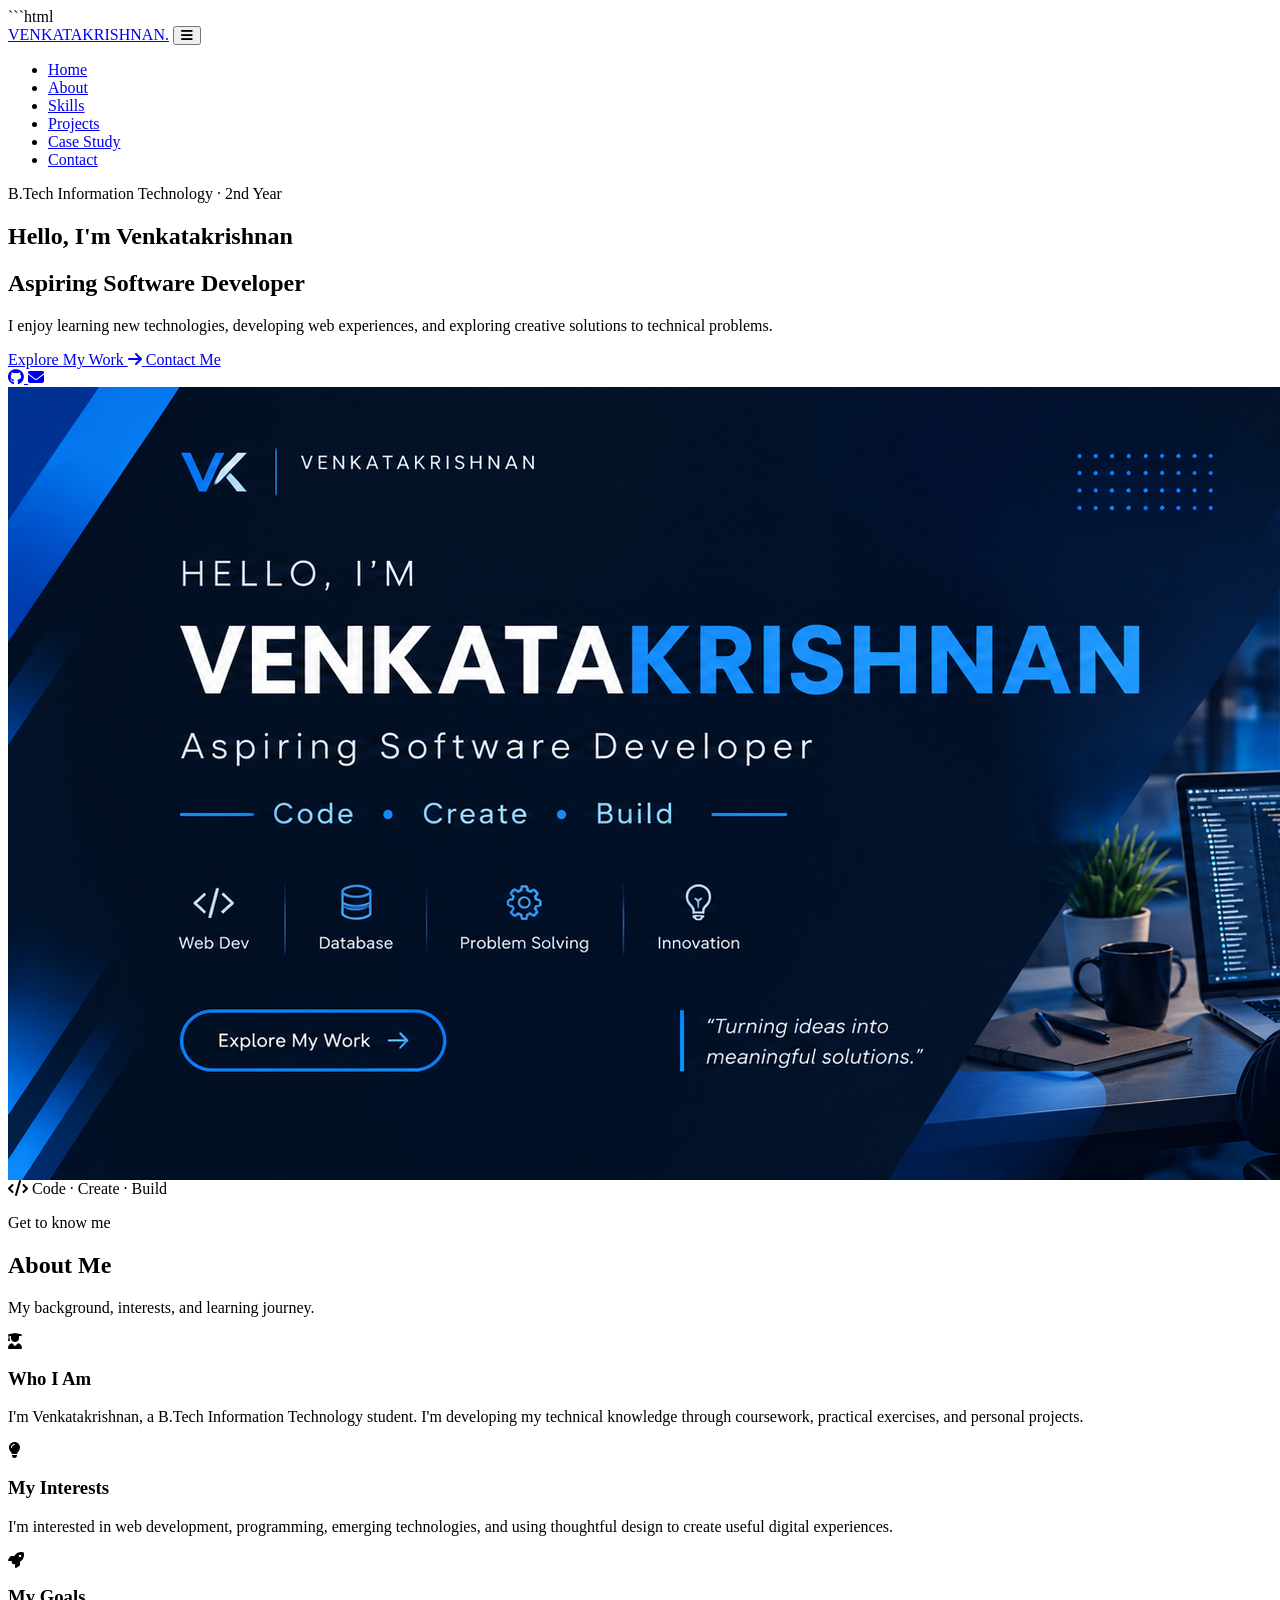
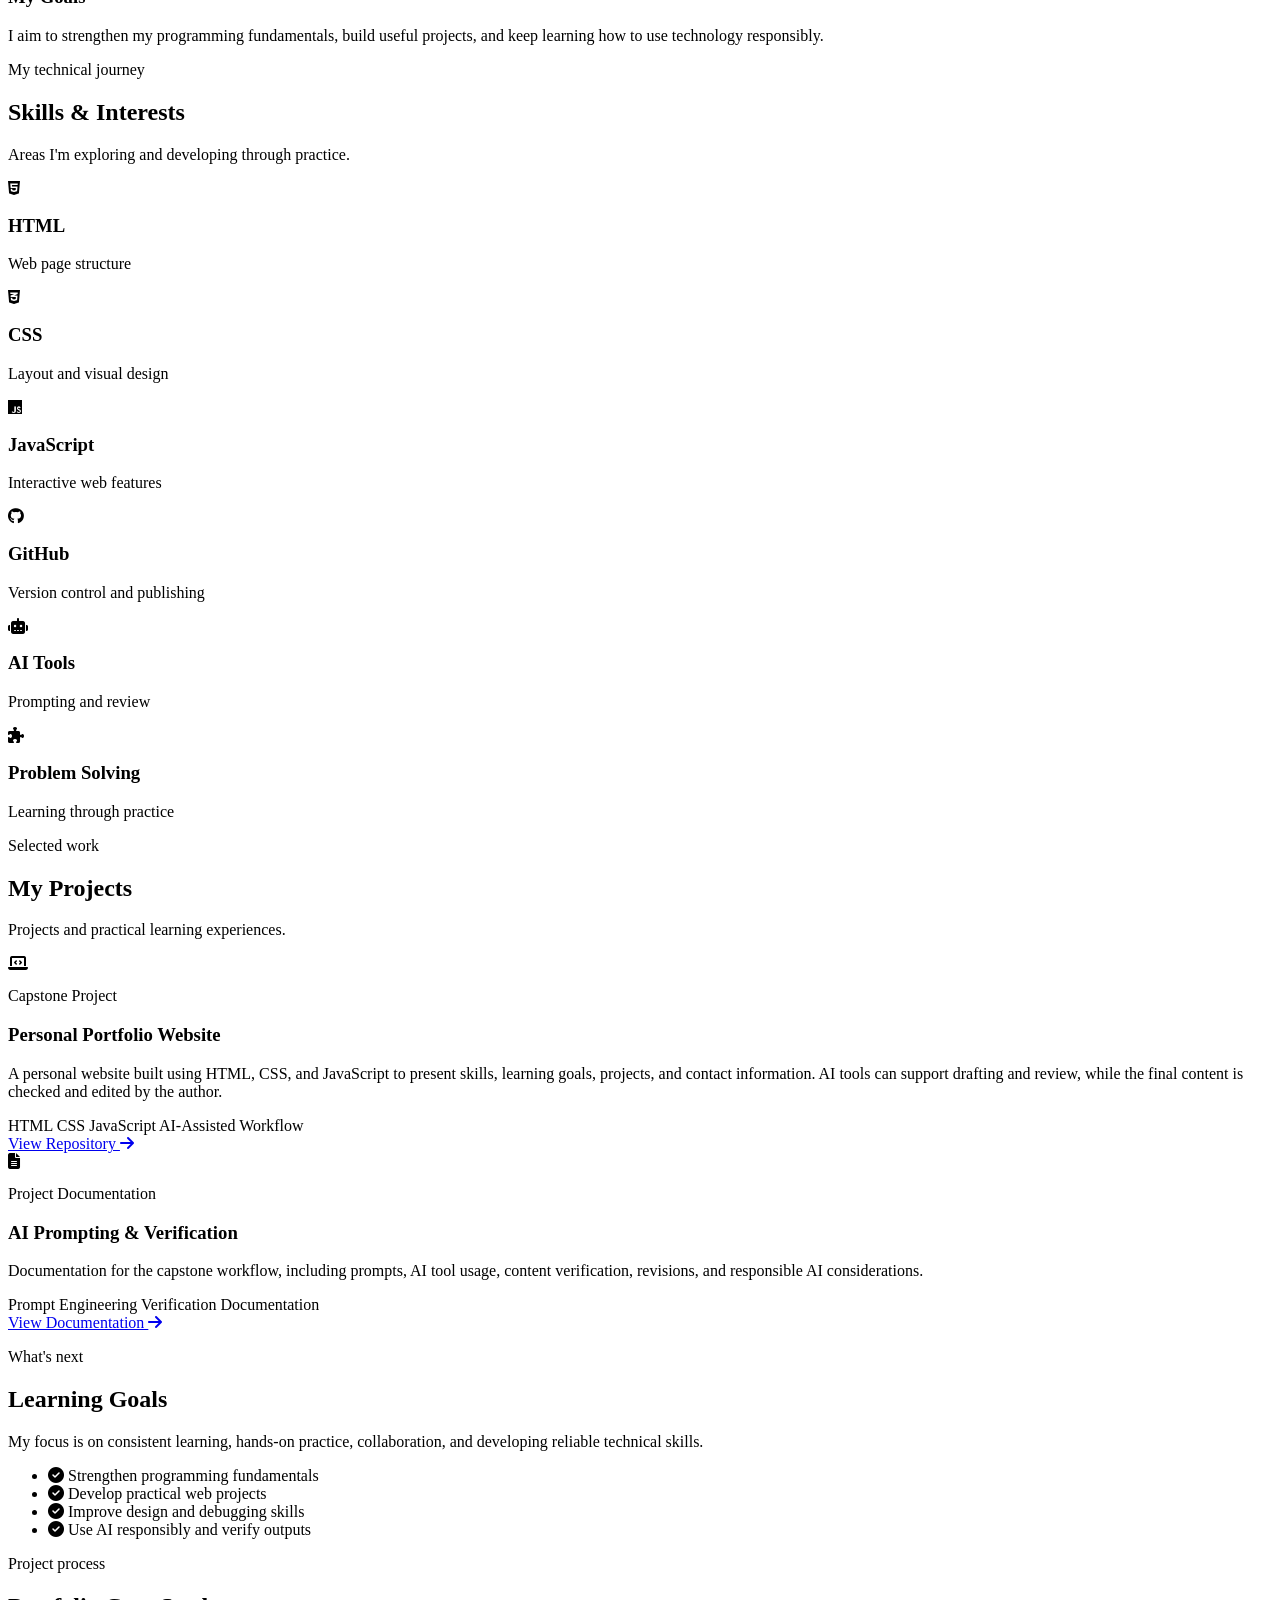
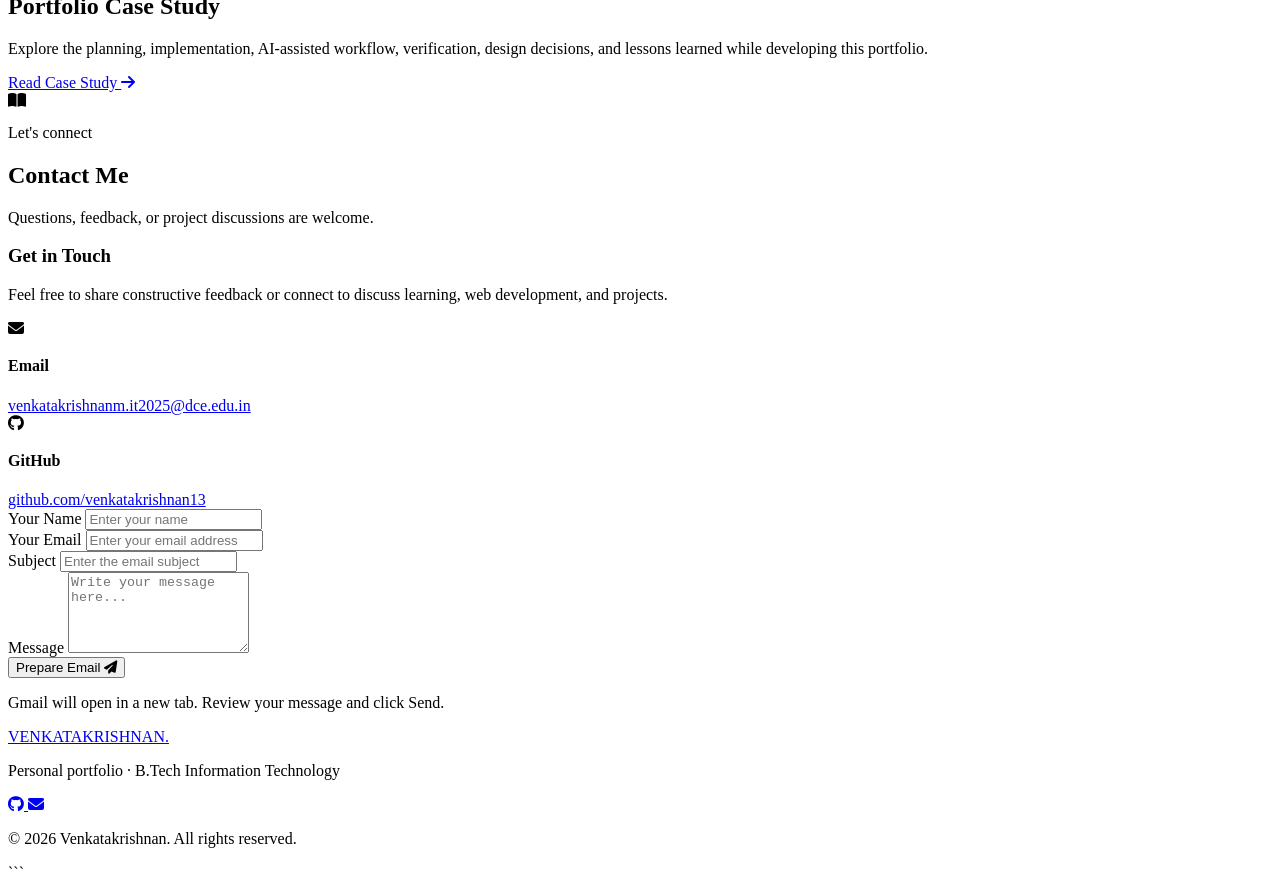
==== index.html @ f7fcd70b "Update index.html" ====
```html
<!DOCTYPE html>
<html lang="en">
<head>
  <meta charset="UTF-8">
  <meta name="viewport" content="width=device-width, initial-scale=1.0">
  <meta name="description" content="Venkatakrishnan's personal portfolio showcasing web development, projects, and AI-assisted learning.">
  <title>Venkatakrishnan | Portfolio</title>

  <link rel="stylesheet" href="css/style.css">
  <link rel="preconnect" href="https://fonts.googleapis.com">
  <link rel="preconnect" href="https://fonts.gstatic.com" crossorigin>
  <link href="https://fonts.googleapis.com/css2?family=Inter:wght@400;500;600;700;800&display=swap" rel="stylesheet">
  <link rel="stylesheet" href="https://cdnjs.cloudflare.com/ajax/libs/font-awesome/6.5.2/css/all.min.css">
</head>

<body>

<header class="header">
  <nav class="navbar container">
    <a href="#home" class="logo">VENKATAKRISHNAN<span>.</span></a>

    <button class="menu-toggle" id="menu-toggle"
      aria-label="Open navigation menu" aria-expanded="false">
      <i class="fas fa-bars"></i>
    </button>

    <ul class="nav-links" id="nav-links">
      <li><a href="#home">Home</a></li>
      <li><a href="#about">About</a></li>
      <li><a href="#skills">Skills</a></li>
      <li><a href="#projects">Projects</a></li>
      <li><a href="#case-study">Case Study</a></li>
      <li><a href="#contact">Contact</a></li>
    </ul>
  </nav>
</header>

<main>

  <!-- HERO -->
  <section class="hero section" id="home">
    <div class="container hero-content">

      <div class="hero-text">
        <p class="eyebrow">B.Tech Information Technology · 2nd Year</p>

        <h1>Hello, I'm <span>Venkatakrishnan</span></h1>
        <h2>Aspiring Software Developer</h2>

        <p class="hero-description">
          I enjoy learning new technologies, developing web experiences,
          and exploring creative solutions to technical problems.
        </p>

        <div class="hero-buttons">
          <a href="#projects" class="btn btn-primary">
            Explore My Work <i class="fas fa-arrow-right"></i>
          </a>
          <a href="#contact" class="btn btn-secondary">Contact Me</a>
        </div>

        <div class="social-links">
          <a href="https://github.com/venkatakrishnan13"
            target="_blank" rel="noopener noreferrer"
            aria-label="GitHub profile">
            <i class="fab fa-github"></i>
          </a>

          <a href="https://mail.google.com/mail/?view=cm&fs=1&to=venkatakrishnanm.it2025%40dce.edu.in"
            target="_blank" rel="noopener noreferrer"
            aria-label="Email using Gmail">
            <i class="fas fa-envelope"></i>
          </a>
        </div>
      </div>

      <div class="hero-image">
        <div class="profile-frame">
          <img src="portfolio-banner.png"
            alt="Venkatakrishnan's professional portfolio banner"
            class="profile-banner">
        </div>

        <div class="floating-badge">
          <i class="fas fa-code"></i>
          <span>Code · Create · Build</span>
        </div>
      </div>

    </div>
  </section>

  <!-- ABOUT -->
  <section class="section about-section" id="about">
    <div class="container">
      <div class="section-heading">
        <p class="eyebrow">Get to know me</p>
        <h2>About <span>Me</span></h2>
        <p>My background, interests, and learning journey.</p>
      </div>

      <div class="about-content">

        <article class="about-card">
          <div class="card-icon"><i class="fas fa-user-graduate"></i></div>
          <h3>Who I Am</h3>
          <p>
            I'm Venkatakrishnan, a B.Tech Information Technology student.
            I'm developing my technical knowledge through coursework,
            practical exercises, and personal projects.
          </p>
        </article>

        <article class="about-card">
          <div class="card-icon"><i class="fas fa-lightbulb"></i></div>
          <h3>My Interests</h3>
          <p>
            I'm interested in web development, programming, emerging
            technologies, and using thoughtful design to create useful
            digital experiences.
          </p>
        </article>

        <article class="about-card">
          <div class="card-icon"><i class="fas fa-rocket"></i></div>
          <h3>My Goals</h3>
          <p>
            I aim to strengthen my programming fundamentals, build useful
            projects, and keep learning how to use technology responsibly.
          </p>
        </article>

      </div>
    </div>
  </section>

  <!-- SKILLS -->
  <section class="section skills-section" id="skills">
    <div class="container">
      <div class="section-heading">
        <p class="eyebrow">My technical journey</p>
        <h2>Skills & <span>Interests</span></h2>
        <p>Areas I'm exploring and developing through practice.</p>
      </div>

      <div class="skills-grid">
        <article class="skill-card">
          <i class="fab fa-html5"></i>
          <h3>HTML</h3>
          <p>Web page structure</p>
        </article>

        <article class="skill-card">
          <i class="fab fa-css3-alt"></i>
          <h3>CSS</h3>
          <p>Layout and visual design</p>
        </article>

        <article class="skill-card">
          <i class="fab fa-js"></i>
          <h3>JavaScript</h3>
          <p>Interactive web features</p>
        </article>

        <article class="skill-card">
          <i class="fab fa-github"></i>
          <h3>GitHub</h3>
          <p>Version control and publishing</p>
        </article>

        <article class="skill-card">
          <i class="fas fa-robot"></i>
          <h3>AI Tools</h3>
          <p>Prompting and review</p>
        </article>

        <article class="skill-card">
          <i class="fas fa-puzzle-piece"></i>
          <h3>Problem Solving</h3>
          <p>Learning through practice</p>
        </article>
      </div>
    </div>
  </section>

  <!-- PROJECTS -->
  <section class="section projects-section" id="projects">
    <div class="container">
      <div class="section-heading">
        <p class="eyebrow">Selected work</p>
        <h2>My <span>Projects</span></h2>
        <p>Projects and practical learning experiences.</p>
      </div>

      <div class="projects-grid">

        <article class="project-card">
          <div class="project-icon"><i class="fas fa-laptop-code"></i></div>

          <div class="project-content">
            <p class="project-label">Capstone Project</p>
            <h3>Personal Portfolio Website</h3>

            <p>
              A personal website built using HTML, CSS, and JavaScript
              to present skills, learning goals, projects, and contact
              information. AI tools can support drafting and review,
              while the final content is checked and edited by the author.
            </p>

            <div class="project-tags">
              <span>HTML</span>
              <span>CSS</span>
              <span>JavaScript</span>
              <span>AI-Assisted Workflow</span>
            </div>

            <a href="https://github.com/venkatakrishnan13/ai-portfolio-capstone"
              target="_blank" rel="noopener noreferrer"
              class="project-link">
              View Repository <i class="fas fa-arrow-right"></i>
            </a>
          </div>
        </article>

        <article class="project-card">
          <div class="project-icon"><i class="fas fa-file-alt"></i></div>

          <div class="project-content">
            <p class="project-label">Project Documentation</p>
            <h3>AI Prompting & Verification</h3>

            <p>
              Documentation for the capstone workflow, including prompts,
              AI tool usage, content verification, revisions, and
              responsible AI considerations.
            </p>

            <div class="project-tags">
              <span>Prompt Engineering</span>
              <span>Verification</span>
              <span>Documentation</span>
            </div>

            <a href="documentation/ai-tools.md"
              target="_blank" rel="noopener noreferrer"
              class="project-link">
              View Documentation <i class="fas fa-arrow-right"></i>
            </a>
          </div>
        </article>

      </div>
    </div>
  </section>

  <!-- GOALS -->
  <section class="section goals-section" id="goals">
    <div class="container goals-content">
      <div>
        <p class="eyebrow">What's next</p>
        <h2>Learning <span>Goals</span></h2>
        <p>
          My focus is on consistent learning, hands-on practice,
          collaboration, and developing reliable technical skills.
        </p>
      </div>

      <ul class="goals-list">
        <li><i class="fas fa-check-circle"></i> Strengthen programming fundamentals</li>
        <li><i class="fas fa-check-circle"></i> Develop practical web projects</li>
        <li><i class="fas fa-check-circle"></i> Improve design and debugging skills</li>
        <li><i class="fas fa-check-circle"></i> Use AI responsibly and verify outputs</li>
      </ul>
    </div>
  </section>

  <!-- CASE STUDY -->
  <section class="section case-study-section" id="case-study">
    <div class="container">
      <div class="case-study-card">

        <div class="case-study-text">
          <p class="eyebrow">Project process</p>
          <h2>Portfolio <span>Case Study</span></h2>

          <p>
            Explore the planning, implementation, AI-assisted workflow,
            verification, design decisions, and lessons learned while
            developing this portfolio.
          </p>

          <a href="case-study.html" class="btn btn-primary">
            Read Case Study <i class="fas fa-arrow-right"></i>
          </a>
        </div>

        <div class="case-study-icon">
          <i class="fas fa-book-open"></i>
        </div>

      </div>
    </div>
  </section>

  <!-- CONTACT -->
  <section class="section contact-section" id="contact">
    <div class="container">
      <div class="section-heading">
        <p class="eyebrow">Let's connect</p>
        <h2>Contact <span>Me</span></h2>
        <p>Questions, feedback, or project discussions are welcome.</p>
      </div>

      <div class="contact-content">

        <div class="contact-info">
          <h3>Get in Touch</h3>

          <p>
            Feel free to share constructive feedback or connect to discuss
            learning, web development, and projects.
          </p>

          <div class="contact-detail">
            <div class="contact-icon"><i class="fas fa-envelope"></i></div>
            <div>
              <h4>Email</h4>
              <a href="https://mail.google.com/mail/?view=cm&fs=1&to=venkatakrishnanm.it2025%40dce.edu.in"
                target="_blank" rel="noopener noreferrer">
                venkatakrishnanm.it2025@dce.edu.in
              </a>
            </div>
          </div>

          <div class="contact-detail">
            <div class="contact-icon"><i class="fab fa-github"></i></div>
            <div>
              <h4>GitHub</h4>
              <a href="https://github.com/venkatakrishnan13"
                target="_blank" rel="noopener noreferrer">
                github.com/venkatakrishnan13
              </a>
            </div>
          </div>
        </div>

        <form class="contact-form" id="contact-form">
          <div class="form-group">
            <label for="name">Your Name</label>
            <input type="text" id="name" name="name"
              placeholder="Enter your name" autocomplete="name" required>
          </div>

          <div class="form-group">
            <label for="email">Your Email</label>
            <input type="email" id="email" name="email"
              placeholder="Enter your email address"
              autocomplete="email" required>
          </div>

          <div class="form-group">
            <label for="subject">Subject</label>
            <input type="text" id="subject" name="subject"
              placeholder="Enter the email subject" required>
          </div>

          <div class="form-group">
            <label for="message">Message</label>
            <textarea id="message" name="message" rows="5"
              placeholder="Write your message here..." required></textarea>
          </div>

          <button type="submit" class="btn btn-primary submit-btn">
            Prepare Email <i class="fas fa-paper-plane"></i>
          </button>

          <p class="form-note">
            Gmail will open in a new tab. Review your message and click Send.
          </p>

          <p class="form-status" id="form-status"
            role="status" aria-live="polite"></p>
        </form>

      </div>
    </div>
  </section>

</main>

<!-- FOOTER -->
<footer class="footer">
  <div class="container footer-content">
    <a href="#home" class="logo">VENKATAKRISHNAN<span>.</span></a>

    <p>Personal portfolio · B.Tech Information Technology</p>

    <div class="footer-links">
      <a href="https://github.com/venkatakrishnan13"
        target="_blank" rel="noopener noreferrer"
        aria-label="GitHub profile">
        <i class="fab fa-github"></i>
      </a>

      <a href="https://mail.google.com/mail/?view=cm&fs=1&to=venkatakrishnanm.it2025%40dce.edu.in"
        target="_blank" rel="noopener noreferrer"
        aria-label="Email using Gmail">
        <i class="fas fa-envelope"></i>
      </a>
    </div>

    <p class="copyright">
      &copy; <span id="current-year"></span> Venkatakrishnan. All rights reserved.
    </p>
  </div>
</footer>

<script>
  // Mobile navigation
  const menuToggle = document.getElementById("menu-toggle");
  const navLinks = document.getElementById("nav-links");

  menuToggle.addEventListener("click", function () {
    const isOpen = navLinks.classList.toggle("active");

    menuToggle.setAttribute("aria-expanded", String(isOpen));
    menuToggle.setAttribute(
      "aria-label",
      isOpen ? "Close navigation menu" : "Open navigation menu"
    );

    menuToggle.innerHTML = isOpen
      ? '<i class="fas fa-times"></i>'
      : '<i class="fas fa-bars"></i>';
  });

  document.querySelectorAll("#nav-links a").forEach(function (link) {
    link.addEventListener("click", function () {
      navLinks.classList.remove("active");
      menuToggle.setAttribute("aria-expanded", "false");
      menuToggle.setAttribute("aria-label", "Open navigation menu");
      menuToggle.innerHTML = '<i class="fas fa-bars"></i>';
    });
  });

  // Dynamic copyright year
  document.getElementById("current-year").textContent =
    new Date().getFullYear();

  // Contact form: open Gmail directly in the browser
  const contactForm = document.getElementById("contact-form");
  const formStatus = document.getElementById("form-status");

  contactForm.addEventListener("submit", function (event) {
    event.preventDefault();

    if (!contactForm.reportValidity()) {
      return;
    }

    const name = document.getElementById("name").value.trim();
    const senderEmail = document.getElementById("email").value.trim();
    const subject = document.getElementById("subject").value.trim();
    const message = document.getElementById("message").value.trim();

    const recipient = "venkatakrishnanm.it2025@dce.edu.in";

    const body =
      "Name: " + name + "\n" +
      "Email: " + senderEmail + "\n\n" +
      "Message:\n" + message;

    const gmailURL =
      "https://mail.google.com/mail/?view=cm&fs=1" +
      "&to=" + encodeURIComponent(recipient) +
      "&su=" + encodeURIComponent(subject) +
      "&body=" + encodeURIComponent(body);

    const gmailTab = window.open(gmailURL, "_blank");

    if (gmailTab) {
      gmailTab.opener = null;
      formStatus.textContent =
        "Gmail opened in a new tab. Review your message and click Send.";
    } else {
      formStatus.textContent =
        "Your browser blocked the new tab. Allow pop-ups and try again.";

      const link = document.createElement("a");
      link.href = gmailURL;
      link.target = "_blank";
      link.rel = "noopener noreferrer";
      link.textContent = " Click here to open Gmail.";

      formStatus.appendChild(link);
    }
  });
</script>

</body>
</html>
```
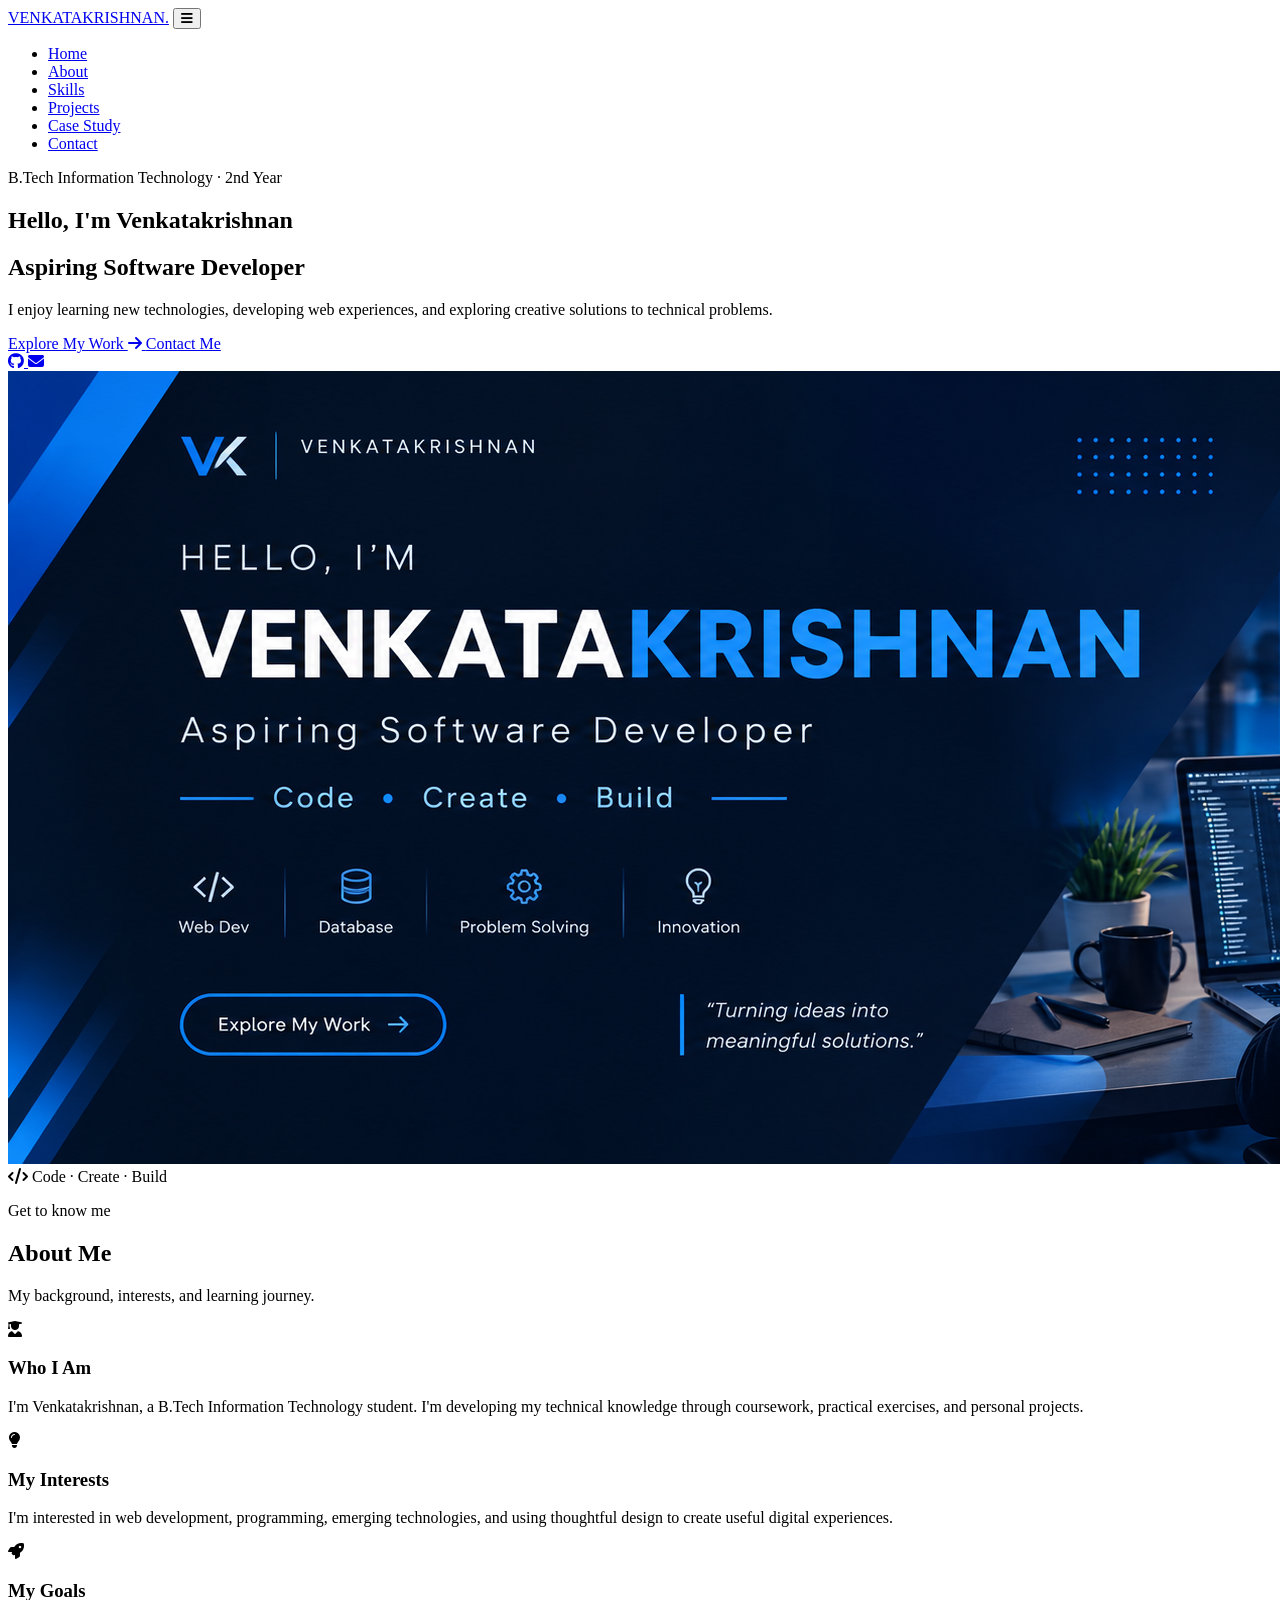
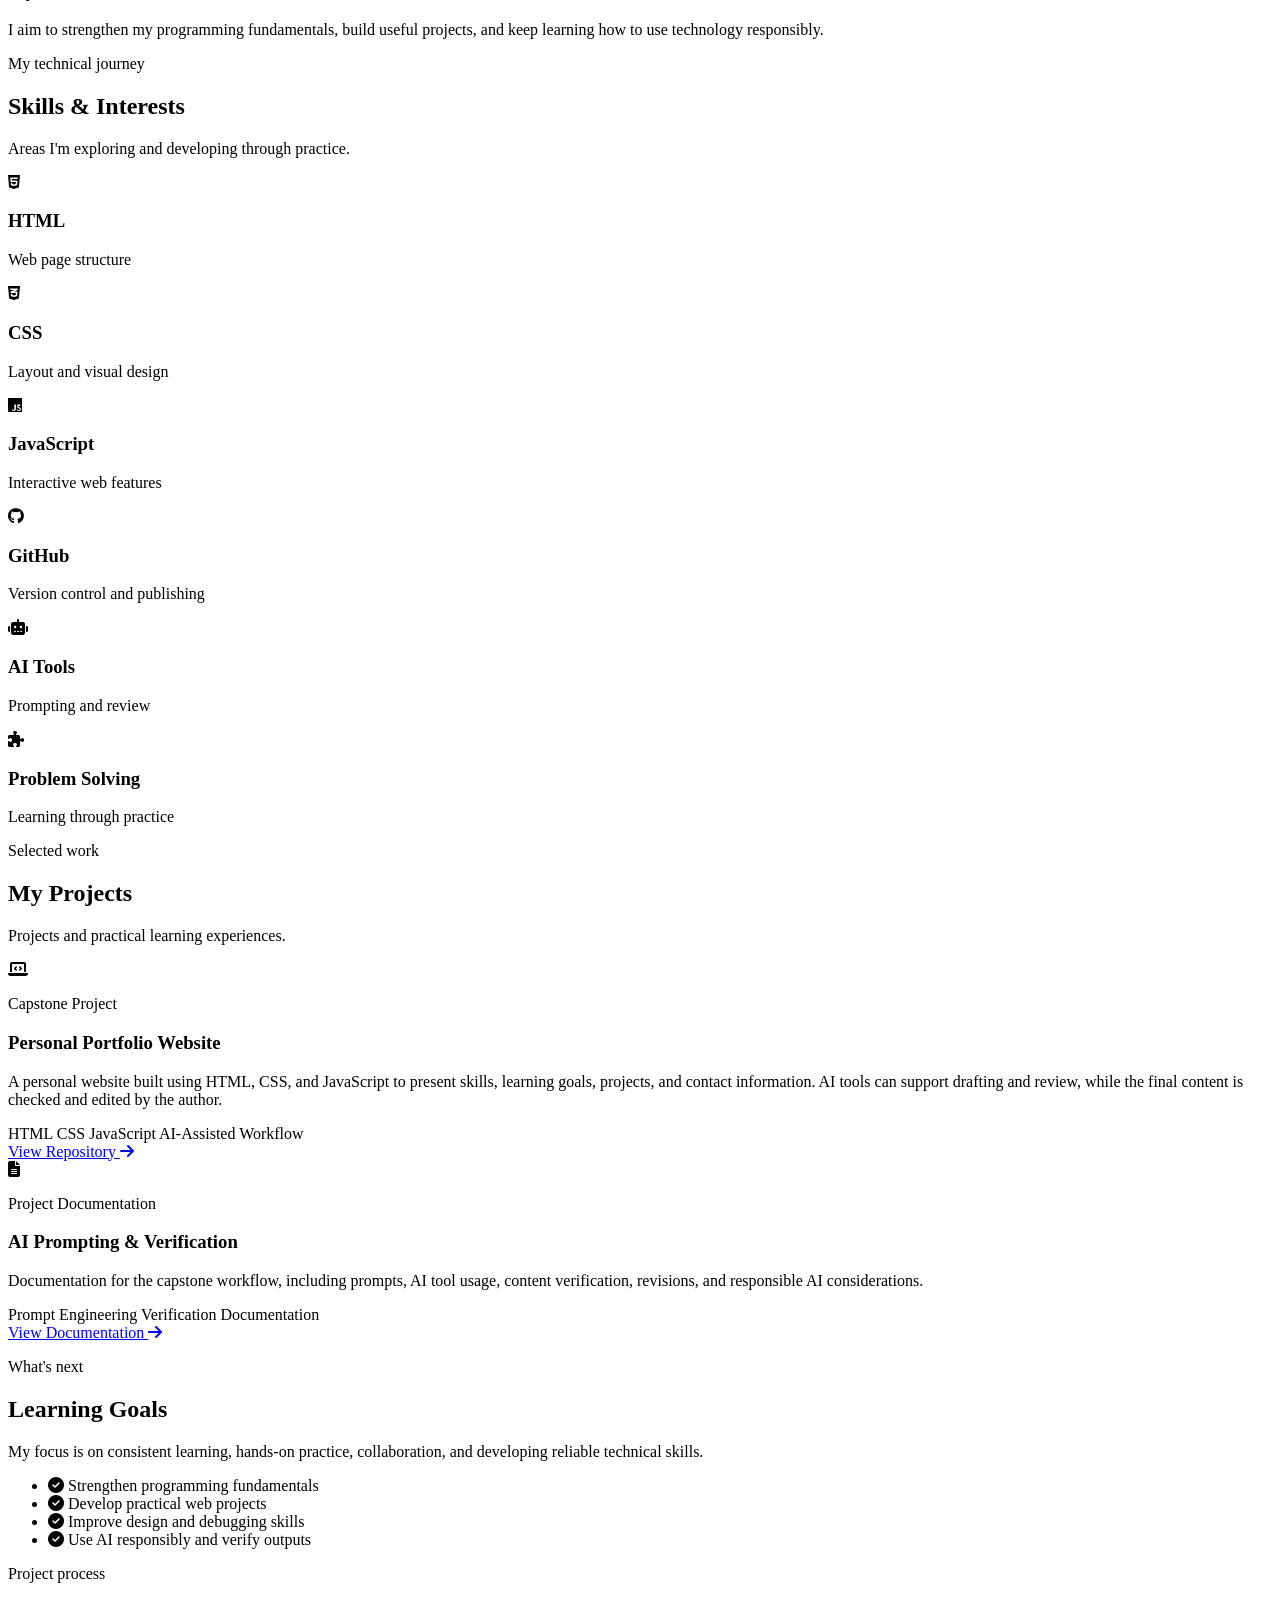
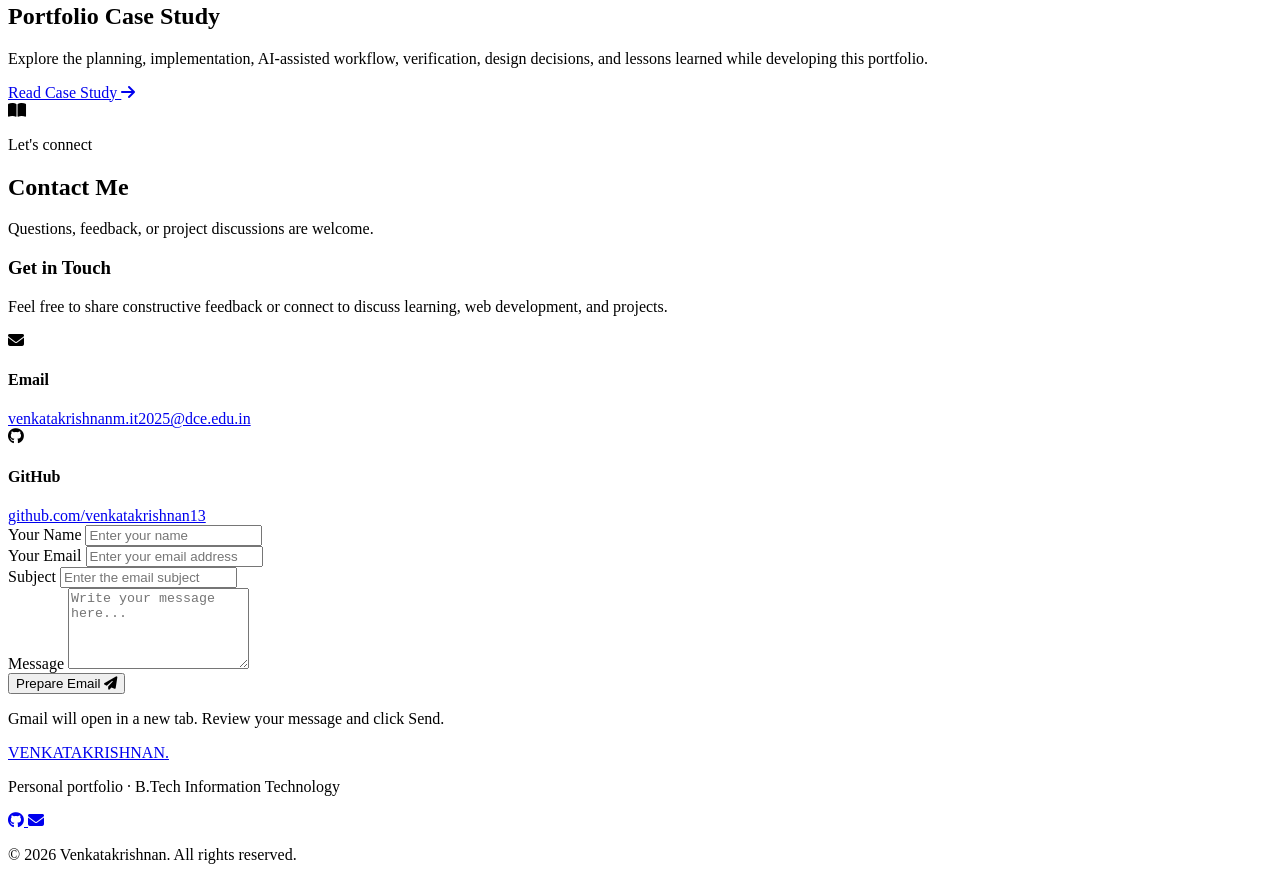
==== commit f6534da9: "Update index.html" ====
--- a/index.html
+++ b/index.html
@@ -1,4 +1,4 @@
-```html
+
 <!DOCTYPE html>
 <html lang="en">
 <head>
@@ -501,4 +501,4 @@
 
 </body>
 </html>
-```
+
